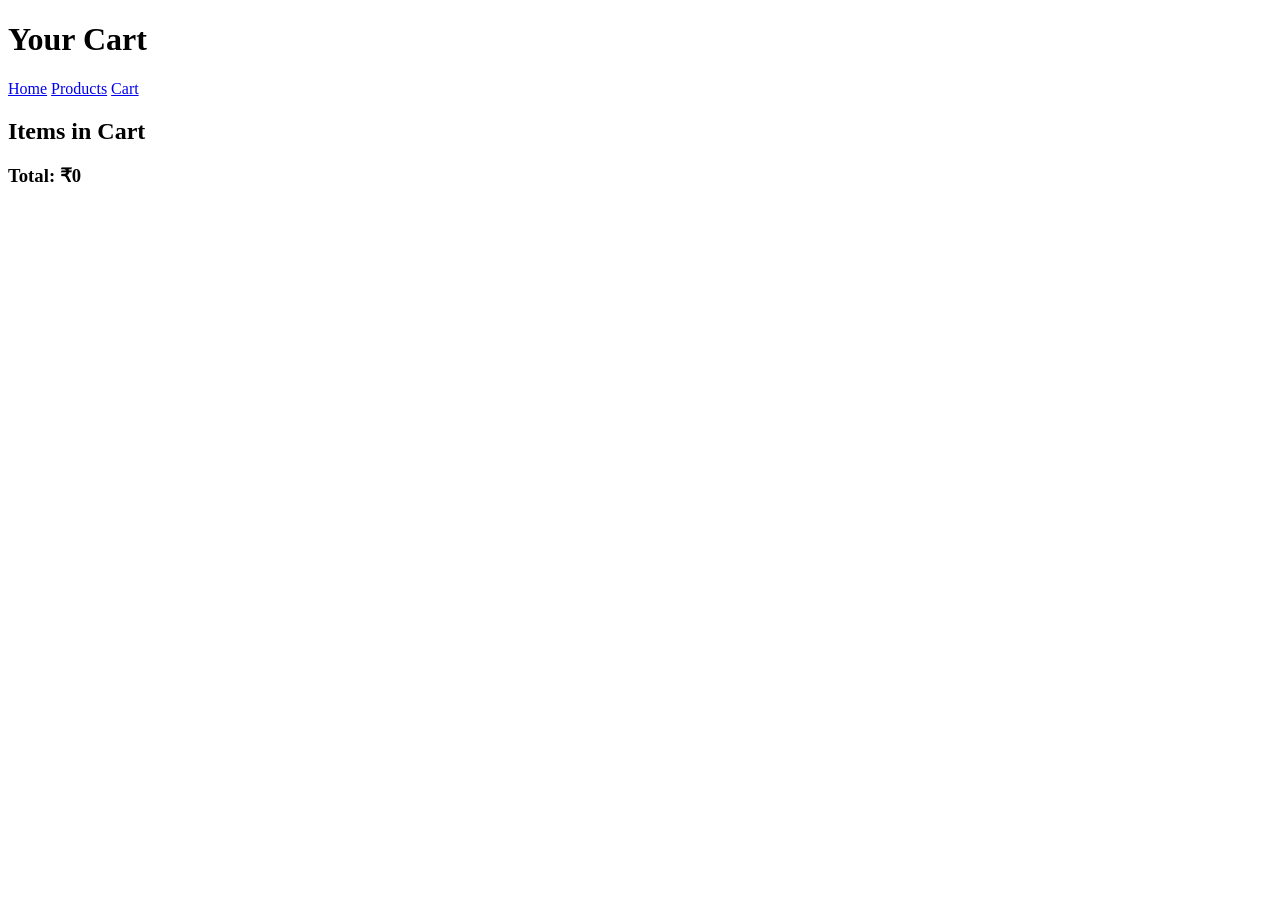
==== src/main/webapp/cart.html @ 94ed63a5 "Create cart.html for shopping cart functionality Added a shopping cart HTML page with navigation and" ====
<!DOCTYPE html>
<html>
<head>
<title>Shopping Cart</title>
<link rel="stylesheet" href="style.css">
</head>

<body>

<header>
<h1>Your Cart</h1>

<nav>
<a href="index.html">Home</a>
<a href="products.html">Products</a>
<a href="cart.html">Cart</a>
</nav>
</header>

<h2>Items in Cart</h2>

<ul id="cart-items"></ul>

<h3 id="total"></h3>

<script>

let cart = JSON.parse(localStorage.getItem("cart")) || [];

let list = document.getElementById("cart-items");

let total = 0;

cart.forEach(item => {

let li = document.createElement("li");
li.innerText = item.name + " - ₹" + item.price;

list.appendChild(li);

total += item.price;

});

document.getElementById("total").innerText = "Total: ₹" + total;

</script>

</body>
</html>
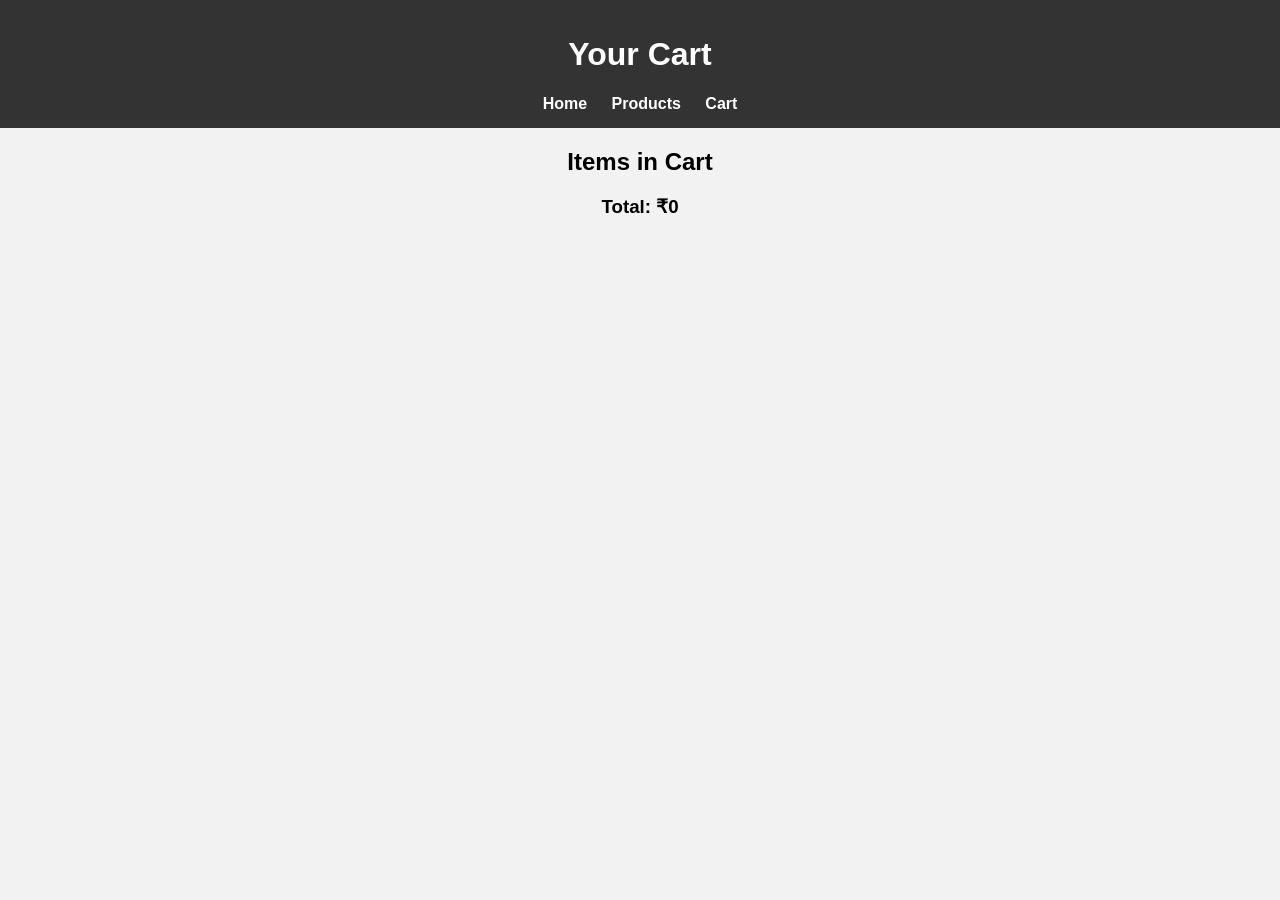
==== commit c6ab56be: "Update cart.html" ====
--- a/src/main/webapp/cart.html
+++ b/src/main/webapp/cart.html
@@ -1,5 +1,5 @@
 <!DOCTYPE html>
-<html>
+<html lang="en">
 <head>
 <title>Shopping Cart</title>
 <link rel="stylesheet" href="style.css">
--- a/src/main/webapp/style.css
+++ b/src/main/webapp/style.css
@@ -0,0 +1,46 @@
+body{
+font-family: Arial;
+background-color:#f2f2f2;
+text-align:center;
+margin:0;
+}
+
+header{
+background:#333;
+color:white;
+padding:15px;
+}
+
+nav a{
+color:white;
+margin:10px;
+text-decoration:none;
+font-weight:bold;
+}
+
+.products{
+display:flex;
+justify-content:center;
+flex-wrap:wrap;
+}
+
+.product{
+background:white;
+border:1px solid #ccc;
+margin:20px;
+padding:20px;
+width:200px;
+border-radius:5px;
+}
+
+button{
+background:green;
+color:white;
+border:none;
+padding:10px;
+cursor:pointer;
+}
+
+button:hover{
+background:darkgreen;
+}
